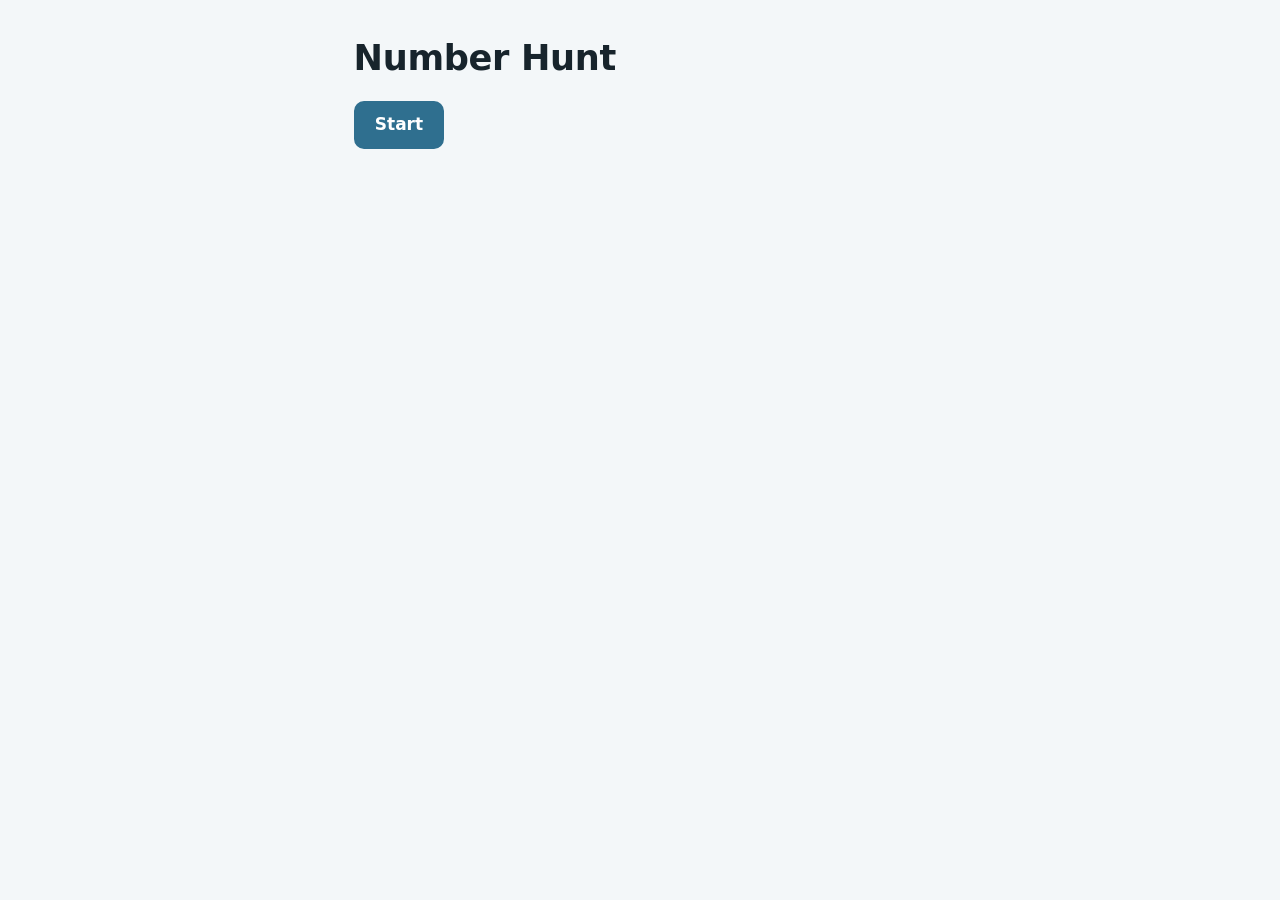
==== examples/number-hunt/index.html @ 3f1813ef "EduGame Kit: Saved and Scored Games that save everywhere - edugame.js, the save helper: saves throug" ====
<!doctype html>
<html lang="en">
<head>
  <meta charset="utf-8">
  <meta name="viewport" content="width=device-width, initial-scale=1">
  <title>Number Hunt</title>
  <link rel="stylesheet" href="style.css">
</head>
<body>
  <main>
    <section id="intro" class="screen">
      <h1 data-t="title">Number Hunt</h1>
      <p class="lead" id="intro-text"></p>
      <p class="note" id="intro-rule"></p>
      <button type="button" class="go" id="btn-start" data-t="start">Start</button>
      <p class="note warn" id="intro-error" role="alert" hidden></p>
    </section>

    <section id="play" class="screen" hidden>
      <div class="line-wrap" aria-hidden="true">
        <div class="line" id="line">
          <div class="window" id="window"></div>
        </div>
        <div class="ends"><span id="end-low">1</span><span id="end-high">100</span></div>
      </div>
      <p class="prompt" id="prompt" aria-live="polite"></p>
      <form id="guess-form" autocomplete="off">
        <label for="guess" class="visually-hidden" data-t="your_guess">Your guess</label>
        <input id="guess" type="number" inputmode="numeric" required>
        <button type="submit" class="go" id="btn-guess" data-t="guess">Guess</button>
      </form>
      <p class="note warn" id="play-error" role="alert" hidden></p>
      <ol class="history" id="history" data-t-attr="aria-label:your_guesses"></ol>
    </section>

    <section id="done" class="screen" hidden>
      <h1 id="done-title"></h1>
      <p class="lead" id="done-summary"></p>
      <p class="note" id="done-standing"></p>
      <table class="board" id="board" hidden>
        <thead><tr><th>#</th><th data-t="board_name">Name</th><th class="num" data-t="score_label">Guesses</th><th class="num" data-t="board_time">Time</th></tr></thead>
        <tbody></tbody>
      </table>
      <div class="actions">
        <button type="button" class="go" id="btn-again" data-t="again">Play again</button>
        <button type="button" id="btn-exit" data-t="exit">Back to games</button>
      </div>
    </section>
  </main>
  <script src="edugame-config.js"></script>
  <script src="edugame.js"></script>
  <script src="game.js"></script>
</body>
</html>
---- examples/number-hunt/style.css ----
:root {
  --bg: #f3f7f9;
  --card: #ffffff;
  --ink: #17242c;
  --muted: #586a75;
  --sea: #2f6f8f;
  --sea-soft: #d8e9f1;
  --hot: #e0612f;
  --cold: #3c86c4;
  --win: #f0b400;
  color-scheme: light;
}
@media (prefers-color-scheme: dark) {
  :root { --bg: #0f171c; --card: #172229; --ink: #e3ecf0; --muted: #94a8b3; --sea: #7cc0e0; --sea-soft: #1d3542; color-scheme: dark; }
}
* { box-sizing: border-box; }
body { margin: 0; min-height: 100vh; background: var(--bg); color: var(--ink); font: 17px/1.5 system-ui, -apple-system, "Segoe UI", Roboto, sans-serif; }
[hidden] { display: none !important; }
main { max-width: 38rem; margin: 0 auto; padding: 2rem 1.1rem 3rem; }
h1 { font-size: 2.2rem; margin: 0 0 .6rem; letter-spacing: -.01em; }
.lead { font-size: 1.1rem; margin: 0 0 1rem; }
.hi { color: var(--sea); }
.note { color: var(--muted); margin: .5rem 0 1rem; }
.note.warn { color: var(--hot); }
button { font: inherit; border-radius: 10px; padding: .6rem 1.2rem; border: 2px solid var(--sea); background: var(--card); color: var(--ink); cursor: pointer; }
button.go { background: var(--sea); color: #fff; font-weight: 700; }
@media (prefers-color-scheme: dark) { button.go { color: #0b1a22; } }
button:disabled { opacity: .5; }
:focus-visible { outline: 3px solid var(--win); outline-offset: 2px; }
.visually-hidden { position: absolute; width: 1px; height: 1px; overflow: hidden; clip: rect(0 0 0 0); }

.line-wrap { margin: .5rem 0 1.4rem; }
.line { position: relative; height: 3.2rem; border-radius: 12px; background: repeating-linear-gradient(90deg, var(--sea-soft) 0 2px, transparent 2px 10%); border: 2px solid var(--sea-soft); }
.window { position: absolute; top: -2px; bottom: -2px; left: 0; right: 0; border-radius: 10px; background: var(--sea); opacity: .22; transition: left .35s ease, right .35s ease; }
.mark { position: absolute; top: 50%; transform: translate(-50%, -50%); font-weight: 700; font-size: .8rem; background: var(--card); border: 2px solid var(--muted); border-radius: 999px; padding: 0 .35rem; line-height: 1.5; white-space: nowrap; }
.mark.higher { border-color: var(--cold); }
.mark.lower { border-color: var(--hot); }
.mark.correct { border-color: var(--win); background: var(--win); color: #2b2000; z-index: 2; }
.ends { display: flex; justify-content: space-between; color: var(--muted); font-size: .85rem; margin-top: .3rem; }
@media (prefers-reduced-motion: reduce) { .window { transition: none; } }

.prompt { font-size: 1.25rem; font-weight: 650; margin: 0 0 .8rem; min-height: 1.9rem; }
#guess-form { display: flex; gap: .6rem; }
#guess { font: inherit; font-size: 1.4rem; width: 8rem; padding: .45rem .7rem; border-radius: 10px; border: 2px solid var(--sea-soft); background: var(--card); color: var(--ink); }
.history { list-style: none; padding: 0; margin: 1.4rem 0 0; display: flex; flex-wrap: wrap; gap: .45rem; }
.history li { background: var(--card); border-radius: 8px; padding: .25rem .6rem; font-size: .95rem; border-left: 4px solid var(--muted); }
.history li.higher { border-color: var(--cold); }
.history li.lower { border-color: var(--hot); }
.history li.correct { border-color: var(--win); font-weight: 700; }

.board { width: 100%; border-collapse: collapse; background: var(--card); border-radius: 10px; overflow: hidden; margin: .5rem 0 1.4rem; }
.board th, .board td { padding: .45rem .7rem; text-align: left; border-bottom: 1px solid var(--sea-soft); }
.board th { font-size: .85rem; color: var(--muted); }
.board .num { text-align: right; font-variant-numeric: tabular-nums; }
.board tr.me td { font-weight: 700; background: var(--sea-soft); }
.actions { display: flex; flex-wrap: wrap; gap: .6rem; }
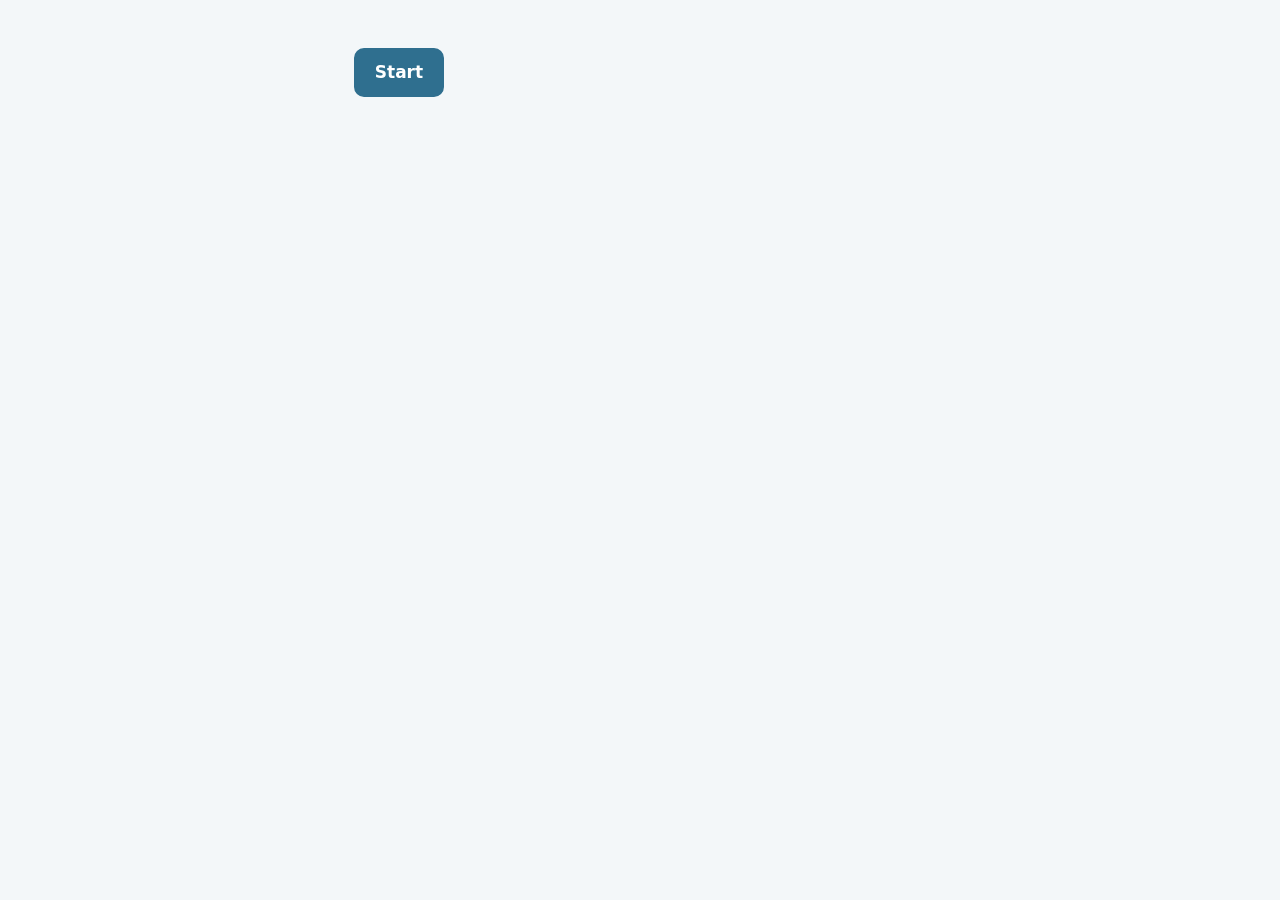
==== commit 6bdc272d: "Options, languages, content and packages The helper adds a header with the title and an Options butt" ====
--- a/examples/number-hunt/index.html
+++ b/examples/number-hunt/index.html
@@ -9,7 +9,6 @@
 <body>
   <main>
     <section id="intro" class="screen">
-      <h1 data-t="title">Number Hunt</h1>
       <p class="lead" id="intro-text"></p>
       <p class="note" id="intro-rule"></p>
       <button type="button" class="go" id="btn-start" data-t="start">Start</button>
--- a/examples/number-hunt/style.css
+++ b/examples/number-hunt/style.css
@@ -10,9 +10,7 @@
   --win: #f0b400;
   color-scheme: light;
 }
-@media (prefers-color-scheme: dark) {
-  :root { --bg: #0f171c; --card: #172229; --ink: #e3ecf0; --muted: #94a8b3; --sea: #7cc0e0; --sea-soft: #1d3542; color-scheme: dark; }
-}
+:root[data-theme=dark] { --bg: #0f171c; --card: #172229; --ink: #e3ecf0; --muted: #94a8b3; --sea: #7cc0e0; --sea-soft: #1d3542; color-scheme: dark; }
 * { box-sizing: border-box; }
 body { margin: 0; min-height: 100vh; background: var(--bg); color: var(--ink); font: 17px/1.5 system-ui, -apple-system, "Segoe UI", Roboto, sans-serif; }
 [hidden] { display: none !important; }
@@ -24,7 +22,7 @@
 .note.warn { color: var(--hot); }
 button { font: inherit; border-radius: 10px; padding: .6rem 1.2rem; border: 2px solid var(--sea); background: var(--card); color: var(--ink); cursor: pointer; }
 button.go { background: var(--sea); color: #fff; font-weight: 700; }
-@media (prefers-color-scheme: dark) { button.go { color: #0b1a22; } }
+[data-theme=dark] button.go { color: #0b1a22; }
 button:disabled { opacity: .5; }
 :focus-visible { outline: 3px solid var(--win); outline-offset: 2px; }
 .visually-hidden { position: absolute; width: 1px; height: 1px; overflow: hidden; clip: rect(0 0 0 0); }
